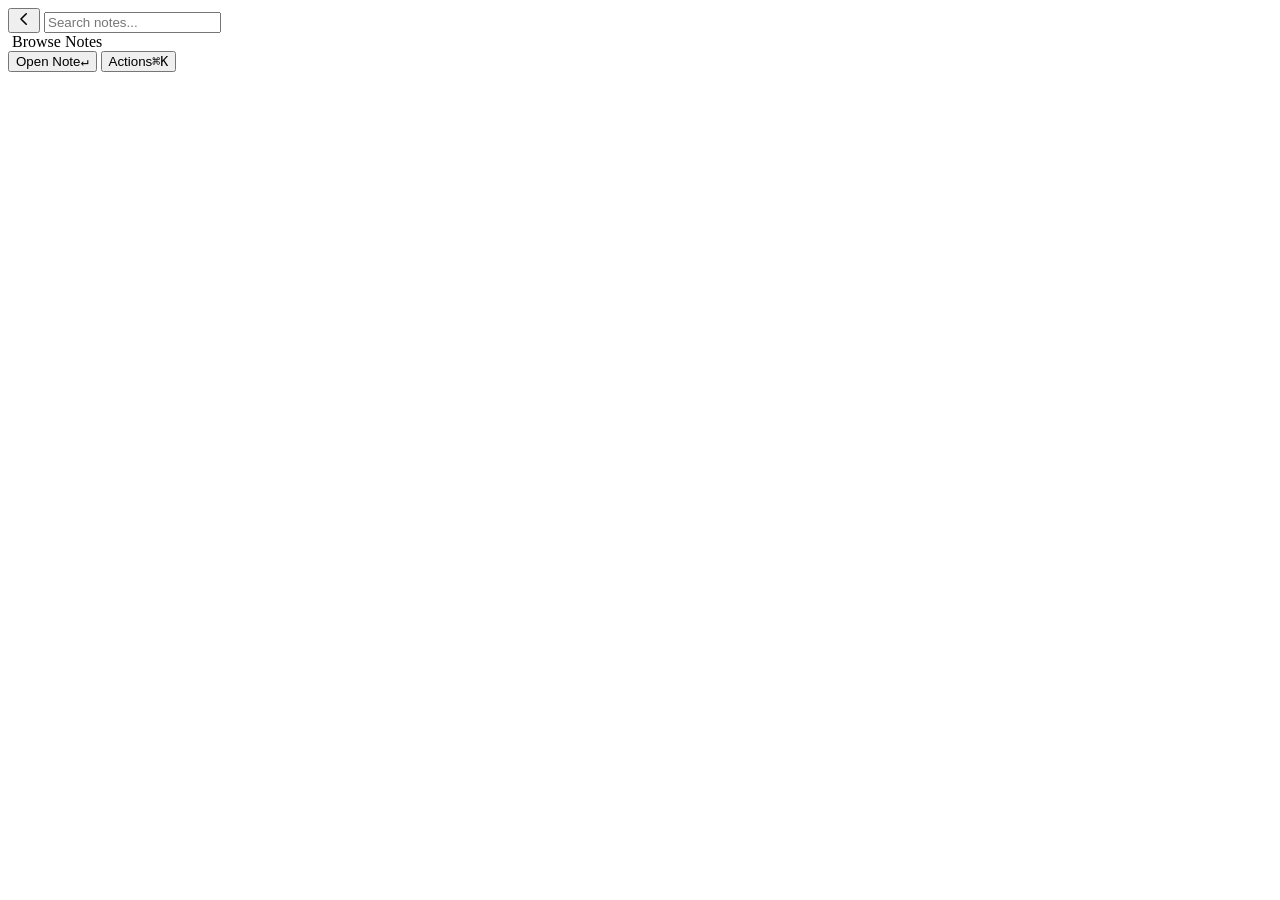
==== Editor/src/browse.html @ 33c34f18 "feat: Summon Browse Notes, a hotkey for a window that lists and previews every note A second global " ====
<!doctype html>
<html lang="en">
  <head>
    <meta charset="utf-8" />
    <!-- Same rule as index.html: loaded off disk into a WKWebView with no network, so the bundler
         inlines every byte. -->
    <title>Browse Notes</title>
    <style>__STYLES__</style>
  </head>
  <body>
    <!--
      The browse window: Pane's "Summon Browse Notes" hotkey. Search on top, the list on the left,
      the selected note rendered on the right with its Information block, and the action bar floating
      over the bottom edge. Everything it shows arrives from Swift; it never touches a file.
    -->
    <div class="browse" id="browse">
      <header class="browse__search">
        <button class="browse__back" id="back" aria-label="Close" tabindex="-1">
          <svg width="16" height="16" viewBox="0 0 16 16" aria-hidden="true">
            <path d="M10.25 2.75 5 8l5.25 5.25" fill="none" stroke="currentColor" stroke-width="1.6"
                  stroke-linecap="round" stroke-linejoin="round" />
          </svg>
        </button>
        <input
          class="browse__input"
          id="search"
          type="text"
          placeholder="Search notes..."
          autocomplete="off"
          autocorrect="off"
          autocapitalize="off"
          spellcheck="false"
          aria-controls="list"
        />
      </header>

      <div class="browse__body">
        <div class="browse__list" id="list" role="listbox" aria-label="Notes"></div>
        <div class="browse__empty" id="empty" hidden>
          <svg width="28" height="32" viewBox="0 0 14 16" aria-hidden="true">
            <path class="doc-icon" d="M2.75 1.25h5.5L11.75 4.75v9a1 1 0 0 1-1 1h-8a1 1 0 0 1-1-1v-12.5a1 1 0 0 1 1-1Z M8 1.5v3.5h3.5" />
          </svg>
          <div class="browse__empty-title" id="empty-title">No Notes</div>
          <div class="browse__empty-hint" id="empty-hint"></div>
        </div>
        <div class="browse__scroll-thumb" id="scroll-thumb" aria-hidden="true"></div>
        <div class="browse__divider" aria-hidden="true"></div>

        <section class="browse__detail" aria-label="Preview">
          <div class="browse__preview" id="preview"></div>
          <div class="browse__placeholder" id="placeholder" hidden></div>
          <div class="browse__info" id="info" hidden>
            <div class="browse__info-heading">Information</div>
            <div class="browse__info-row"><span>Title</span><span id="info-title"></span></div>
            <div class="browse__info-row"><span>Modified</span><span id="info-modified"></span></div>
            <div class="browse__info-row" id="info-created-row"><span>Created</span><span id="info-created"></span></div>
          </div>
        </section>
      </div>

      <footer class="browse__bar">
        <div class="browse__pill browse__pill--title">
          <img class="browse__app-icon" id="app-icon" alt="" />
          <span>Browse Notes</span>
        </div>
        <div class="browse__pill browse__pill--actions">
          <button class="browse__bar-button browse__bar-button--primary" id="primary" tabindex="-1">
            <span id="primary-label">Open Note</span><kbd>↵</kbd>
          </button>
          <button class="browse__bar-button" id="actions-button" tabindex="-1">
            <span>Actions</span><kbd>⌘</kbd><kbd>K</kbd>
          </button>
        </div>
      </footer>

      <!-- ⌘K: what can be done to the selected note. Floats above the action bar it belongs to. -->
      <div class="browse__actions" id="actions" role="dialog" aria-label="Actions" hidden>
        <div class="browse__actions-list" id="actions-list" role="listbox"></div>
        <input
          class="browse__actions-search"
          id="actions-search"
          type="text"
          placeholder="Search for actions..."
          autocomplete="off"
          autocorrect="off"
          autocapitalize="off"
          spellcheck="false"
        />
      </div>

      <div class="browse__toast" id="toast" role="status" aria-live="polite" hidden></div>
    </div>

    <script>__SCRIPT__</script>
  </body>
</html>
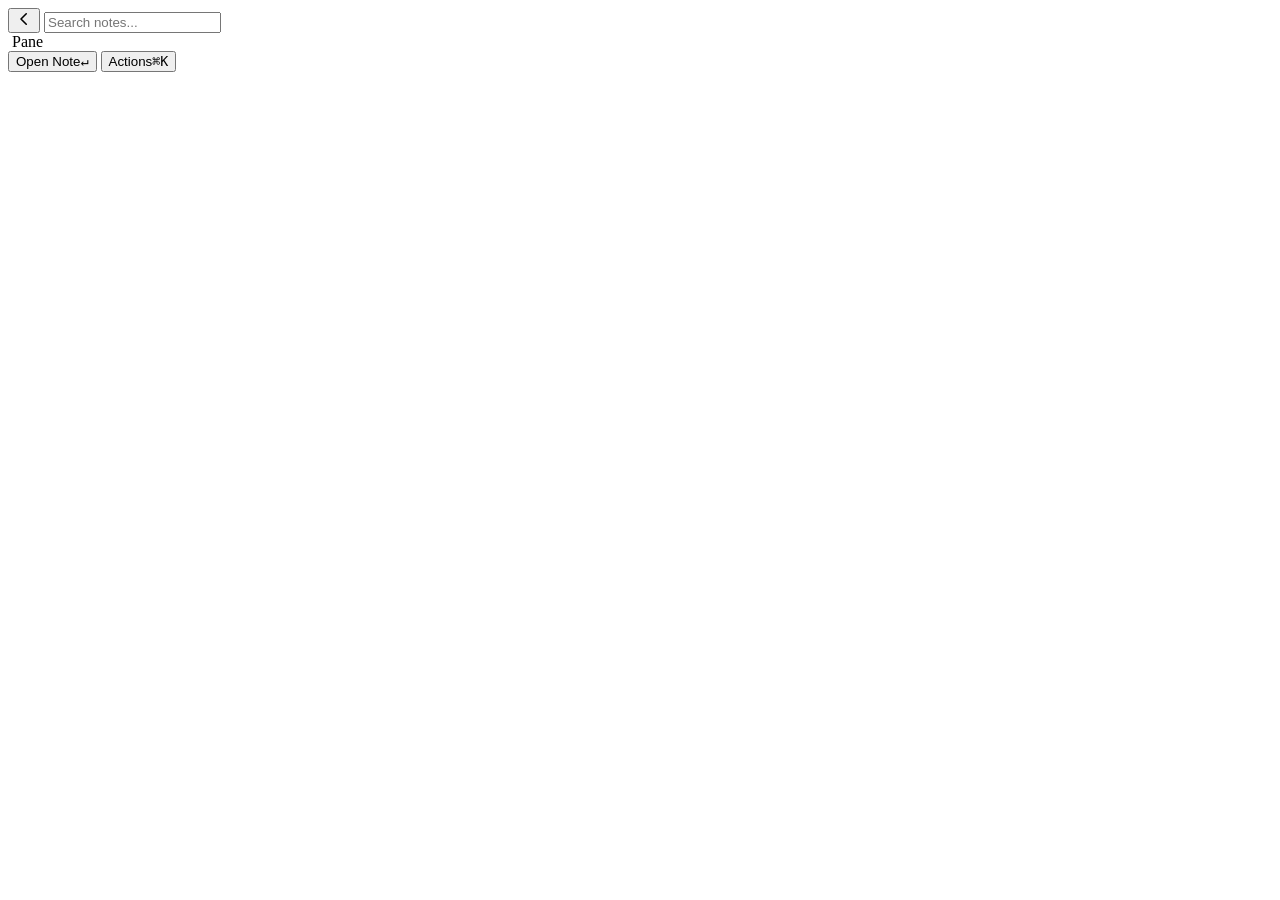
==== commit 0f1a2ce7: "feat: the browse window is resizable, and says Pane in its title pill - Resizable by its edges or a " ====
--- a/Editor/src/browse.html
+++ b/Editor/src/browse.html
@@ -37,8 +37,12 @@
       <div class="browse__body">
         <div class="browse__list" id="list" role="listbox" aria-label="Notes"></div>
         <div class="browse__empty" id="empty" hidden>
-          <svg width="28" height="32" viewBox="0 0 14 16" aria-hidden="true">
-            <path class="doc-icon" d="M2.75 1.25h5.5L11.75 4.75v9a1 1 0 0 1-1 1h-8a1 1 0 0 1-1-1v-12.5a1 1 0 0 1 1-1Z M8 1.5v3.5h3.5" />
+          <!-- Drawn at its own size rather than the row icon scaled up, whose stroke and fold
+               doubled into a blot. -->
+          <svg class="browse__empty-icon" width="34" height="40" viewBox="0 0 34 40" aria-hidden="true">
+            <path d="M8.5 3.25h11.4c.73 0 1.43.29 1.95.8l7.6 7.6c.51.52.8 1.22.8 1.95V33.5a3.25 3.25 0 0 1-3.25 3.25H8.5a3.25 3.25 0 0 1-3.25-3.25v-27A3.25 3.25 0 0 1 8.5 3.25Z" />
+            <path d="M20.25 3.5v6.75a2.5 2.5 0 0 0 2.5 2.5H29.5" />
+            <path d="M11.5 20.5h11M11.5 25.5h11M11.5 30.5h6.5" />
           </svg>
           <div class="browse__empty-title" id="empty-title">No Notes</div>
           <div class="browse__empty-hint" id="empty-hint"></div>
@@ -61,7 +65,7 @@
       <footer class="browse__bar">
         <div class="browse__pill browse__pill--title">
           <img class="browse__app-icon" id="app-icon" alt="" />
-          <span>Browse Notes</span>
+          <span>Pane</span>
         </div>
         <div class="browse__pill browse__pill--actions">
           <button class="browse__bar-button browse__bar-button--primary" id="primary" tabindex="-1">
